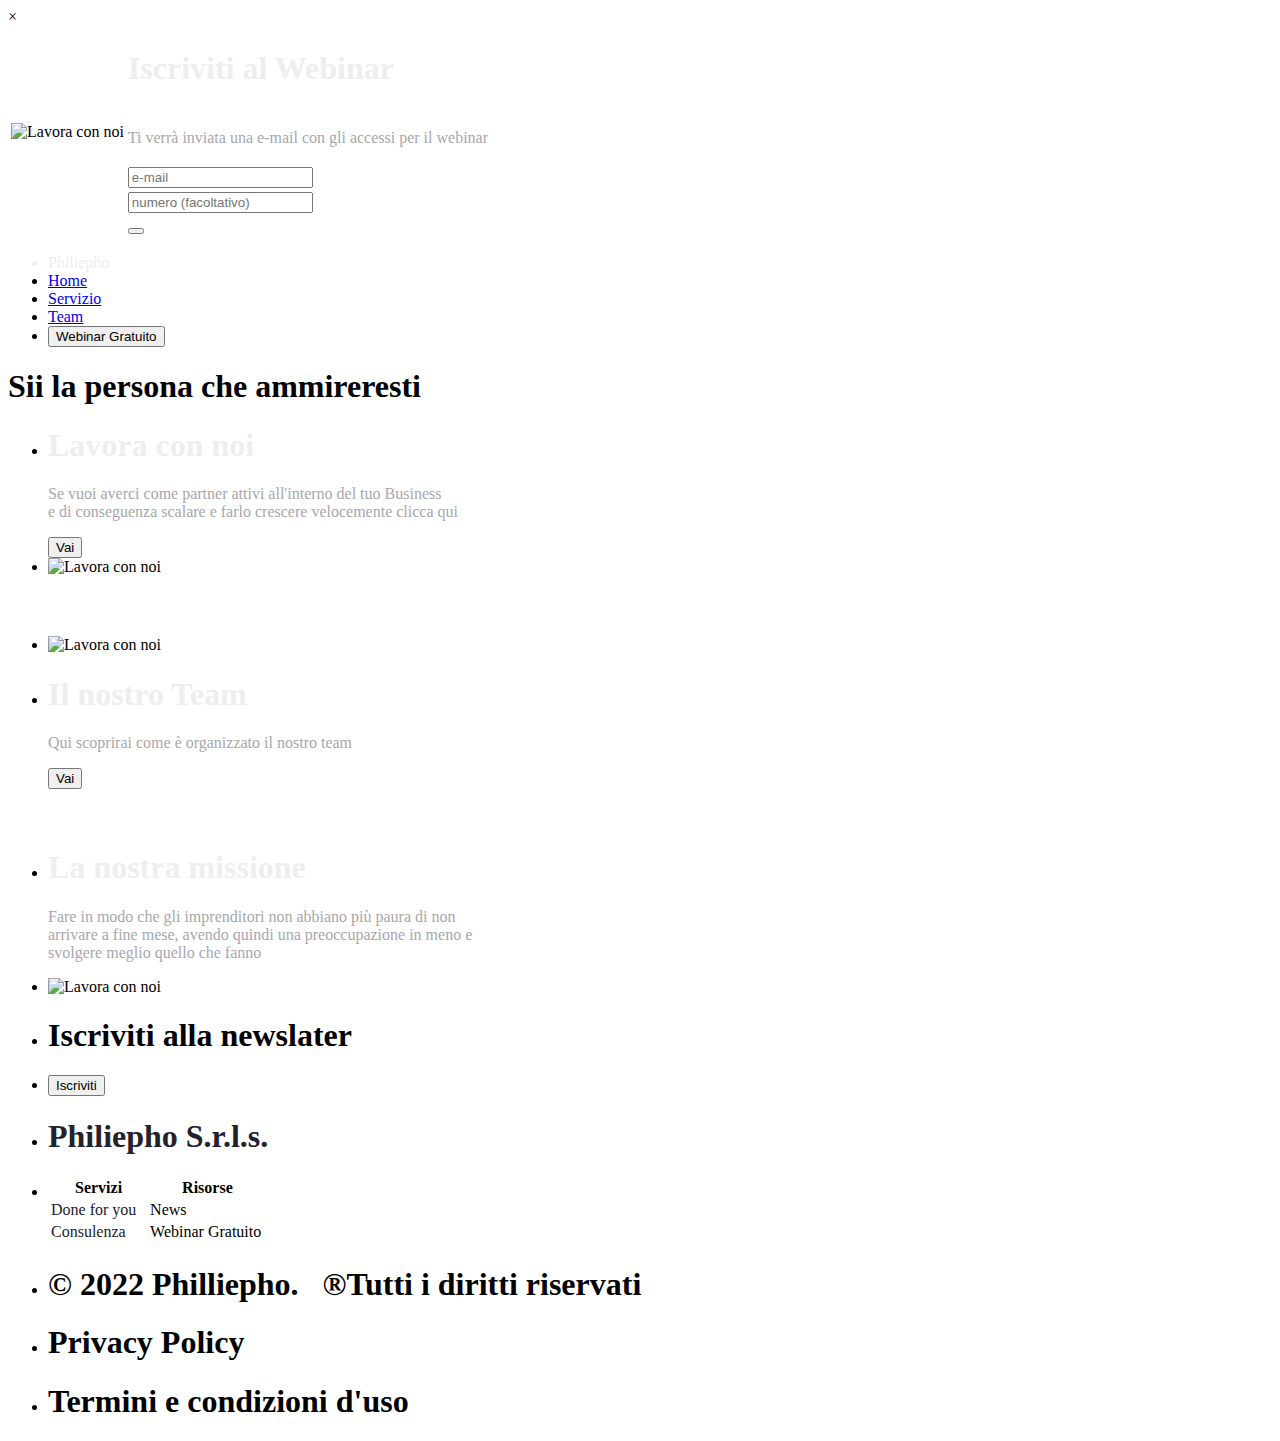
==== WebContent/index.html @ 6227c4d1 "Update index.html" ====
<!DOCTYPE html>
<html>
<head>
<link rel="stylesheet" type="text/css" href="styles/index.css"
	title="style" />
<meta http-equiv="Content-Type" content="text/html; charset=UTF-8" />
<title>Home</title>
<script src="https://www.google.com/recaptcha/api.js" async defer></script>
<script>
	function onSubmit(token) {
		document.getElementById("modal_form").submit();
	}
</script>
</head>

<body onLoad="">

	<div id="id01" class="modal">
		<span onclick="document.getElementById('id01').style.display='none'"
			class="close" title="Close Modal">&times;</span>
		<form id="modal_form" class="modal-content" action="/action_page.php">
			<div class="container">
				<div class="clearfix">
					<table id="form">
						<tr>
							<td rowspan="6"><img src="images/form_letter.png"
								alt="Lavora con noi"></td>
							<td><h1 style="color: #EEEEEE">Iscriviti al Webinar</h1></td>
						</tr>
						<tr>
							<td><p style="color: #A7A7AD">Ti verrà inviata una
									e-mail con gli accessi per il webinar</p></td>
						</tr>
						<tr>
							<td><input id="email" type="email" required
								placeholder="e-mail" name="email"></td>
						</tr>
						<tr>
							<td><input id="telefono" type="text"
								placeholder="numero (facoltativo)" name="telefono"></td>
						</tr>
						<tr>
							<td><button onclick="sendEmail();" type="button"
									class="cancelbtn" class="g-recaptcha"
									data-sitekey="6LcOj5kfAAAAAL01ZRiKhRt1trbY2ewyguYIlxC5" data-callback='onSubmit'></button></td>
						</tr>
					</table>
				</div>
			</div>
		</form>
	</div>

	<div id="body">

		<div id="header">
			<section id="menubar">
				<ul id="menu">
					<li style="color: #EEEEEE; font: Muli, Bold">Philiepho</li>
					<li class="selected"><a href="index.html">Home</a></li>
					<li class="not_selected"><a href="servizi.html">Servizio</a></li>
					<li class="not_selected"><a href="team.html">Team</a></li>
					<li class="submit">
						<button class="submit"
							onclick="document.getElementById('id01').style.display='block'">Webinar
							Gratuito</button>
					</li>
				</ul>
			</section>
		</div>
		<div id="writecenter">
			<h1>Sii la persona che ammireresti</h1>
		</div>
		<div id="descriptions">
			<div id="descrs">
				<ul id="menu">
					<li class="description">
						<h1 style="color: #EEEEEE">Lavora con noi</h1>
						<p style="color: #A7A7AD">
							Se vuoi averci come partner attivi all'interno del tuo Business <br>
							e di conseguenza scalare e farlo crescere velocemente clicca qui
						</p> <input class="vai" type="submit" name="contact_submitted"
						value="Vai" formaction="servizi.html"
						onclick="window.location.href='servizi.html'" />
					</li>
					<li class="description"><img src="images/lavora_con_noi.jpg"
						alt="Lavora con noi" width="400" height="400"></li>
				</ul>
				<ul id="menu" style="margin-top: 60px;">
					<li><img style="margin-left: 0;" src="images/team.jpg"
						alt="Lavora con noi" width="600" height="400"></li>
					<li class="description">
						<h1 style="color: #EEEEEE;">Il nostro Team</h1>
						<p style="color: #A7A7AD">Qui scoprirai come è organizzato il
							nostro team</p> <input class="vai" type="submit"
						name="contact_submitted" value="Vai"
						onclick="window.location.href='team.html'" />
					</li>
				</ul>
				<ul id="menu" style="margin-top: 60px;">
					<li class="description">
						<h1 style="color: #EEEEEE">La nostra missione</h1>
						<p style="color: #A7A7AD">
							Fare in modo che gli imprenditori non abbiano più paura di non <br>
							arrivare a fine mese, avendo quindi una preoccupazione in meno e
							<br> svolgere meglio quello che fanno
						</p>
					</li>
					<li class="description"><img
						src="images/la_nostra_missione.jpg" alt="Lavora con noi"
						width="500" height="400"></li>
				</ul>
			</div>
		</div>
	</div>
	<div id="footer">
		<div id="newslater">
			<div id="textnewslater">
				<ul id="menu">
					<li class="footer"><H1>Iscriviti alla newslater</H1></li>
					<li class="footer">
						<button class="submit"
							onclick="document.getElementById('id01').style.display='block'">Iscriviti</button>
					</li>
				</ul>
			</div>
		</div>
		
		<div id="info_footer">
			<div id="information_footer">
				<ul id="menu">
					<li class="footer"><h1 style="color: #22222D">Philiepho
							S.r.l.s.</h1></li>
					<li class="footer">
						<table id="footer_table">
							<tr>
								<th>&nbsp&nbsp&nbsp&nbsp&nbsp&nbspServizi&nbsp&nbsp&nbsp&nbsp&nbsp&nbsp</th>
								<th class="destra">&nbsp&nbsp&nbsp&nbsp&nbsp&nbsp&nbsp&nbspRisorse&nbsp&nbsp&nbsp&nbsp&nbsp&nbsp&nbsp&nbsp</th>
							</tr>
							<tr>
								<td><a href="servizi.html"
									style="text-decoration: none; color: #22222D;">Done for you</a></td>
								<td class="destra"><a
									onclick="document.getElementById('id01').style.display='block'">News</a></td>
							</tr>
							<tr>
								<td><a href="servizi.html"
									style="text-decoration: none; color: #22222D;">Consulenza</a></td>
								<td class="destra"><a
									onclick="document.getElementById('id01').style.display='block'">Webinar
										Gratuito</a></td>
							</tr>
						</table>
					</li>
				</ul>
			</div>
		</div>
		
		<div id="diritti">
			<div id="dirits">
				<ul id="menu">
					<li class="diritti"><h1>© 2022 Philliepho.
							&nbsp&nbsp®Tutti i diritti riservati</h1></li>
					<li class="diritti"><h1 class="diritti">Privacy Policy</h1></li>
					<li class="diritti"><h1>Termini e condizioni d'uso</h1></li>
				</ul>
			</div>
		</div>
	</div>
</body>
<script>
	                                                                                                                                                                                                                                                                                                                                                                                                                                                                                                                                                                                                                                                                                                                                                                                                                                                                                                                                                    
</script>
</html>
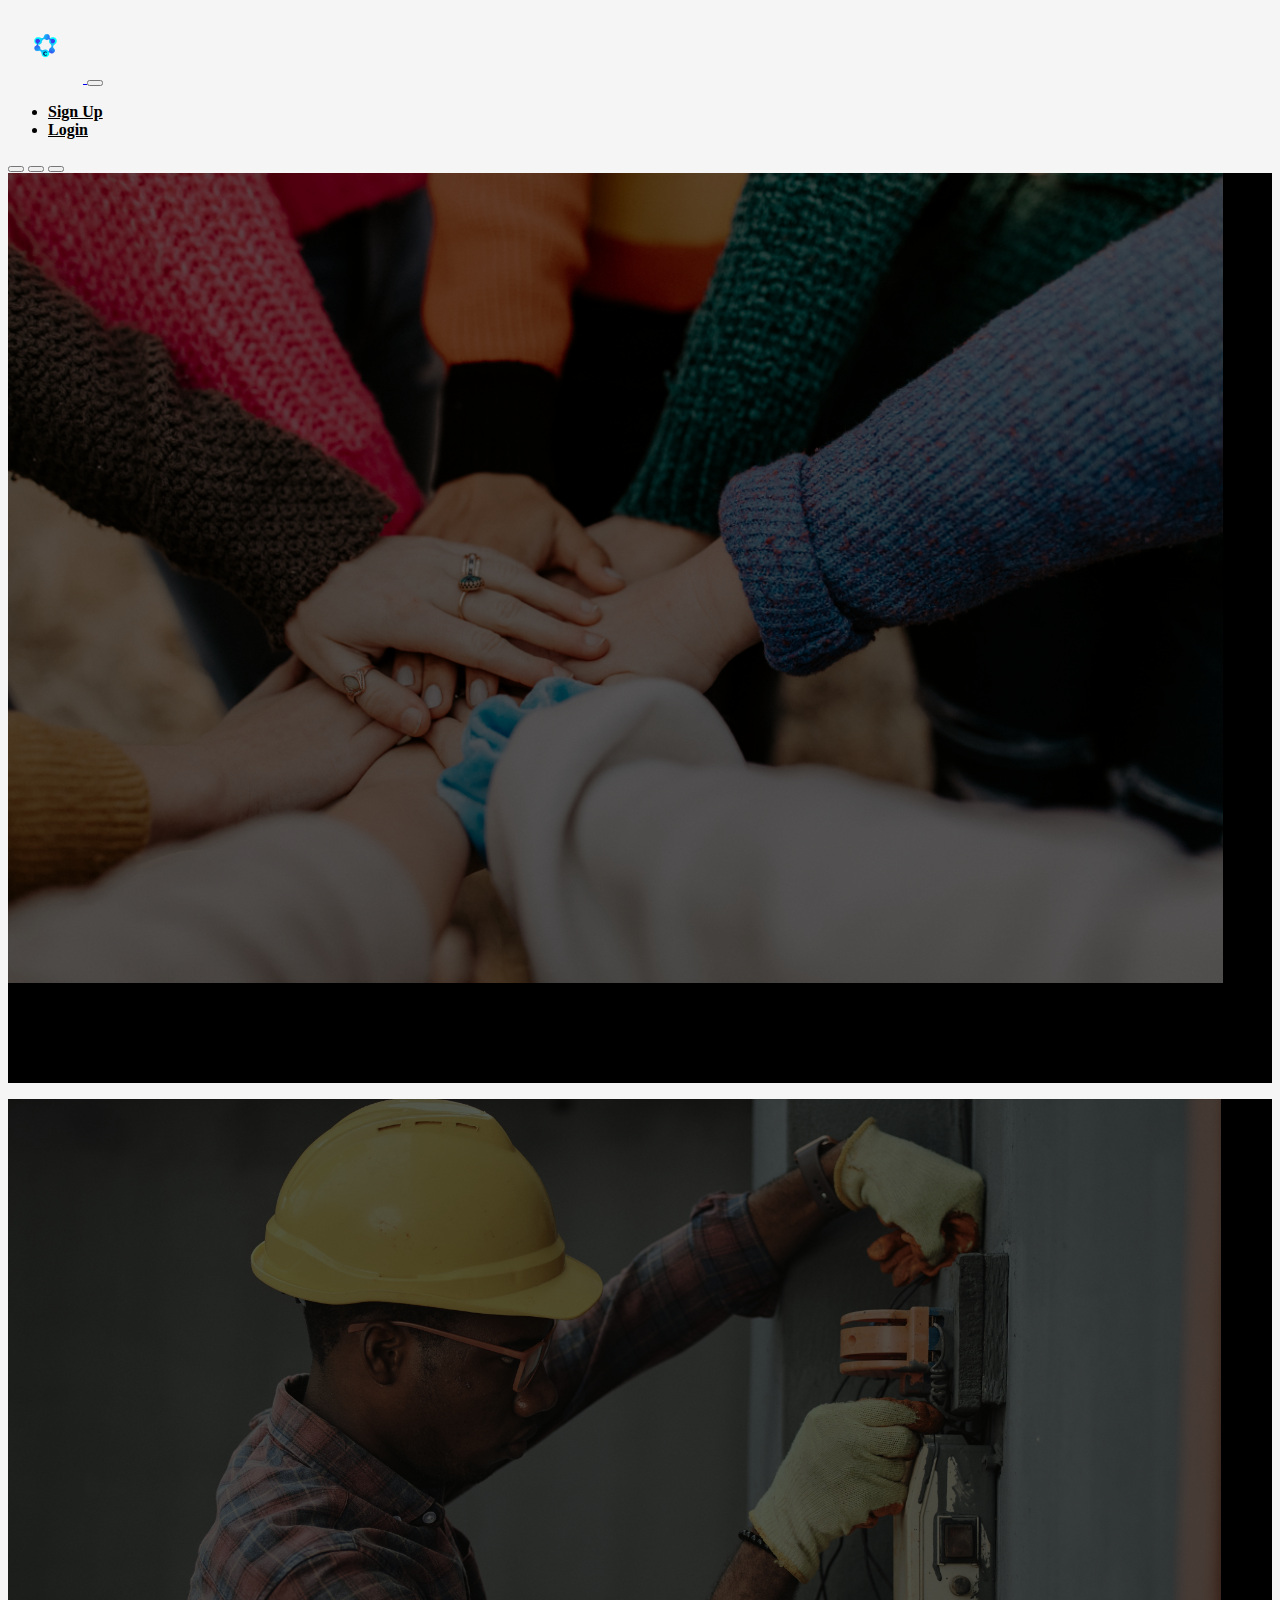
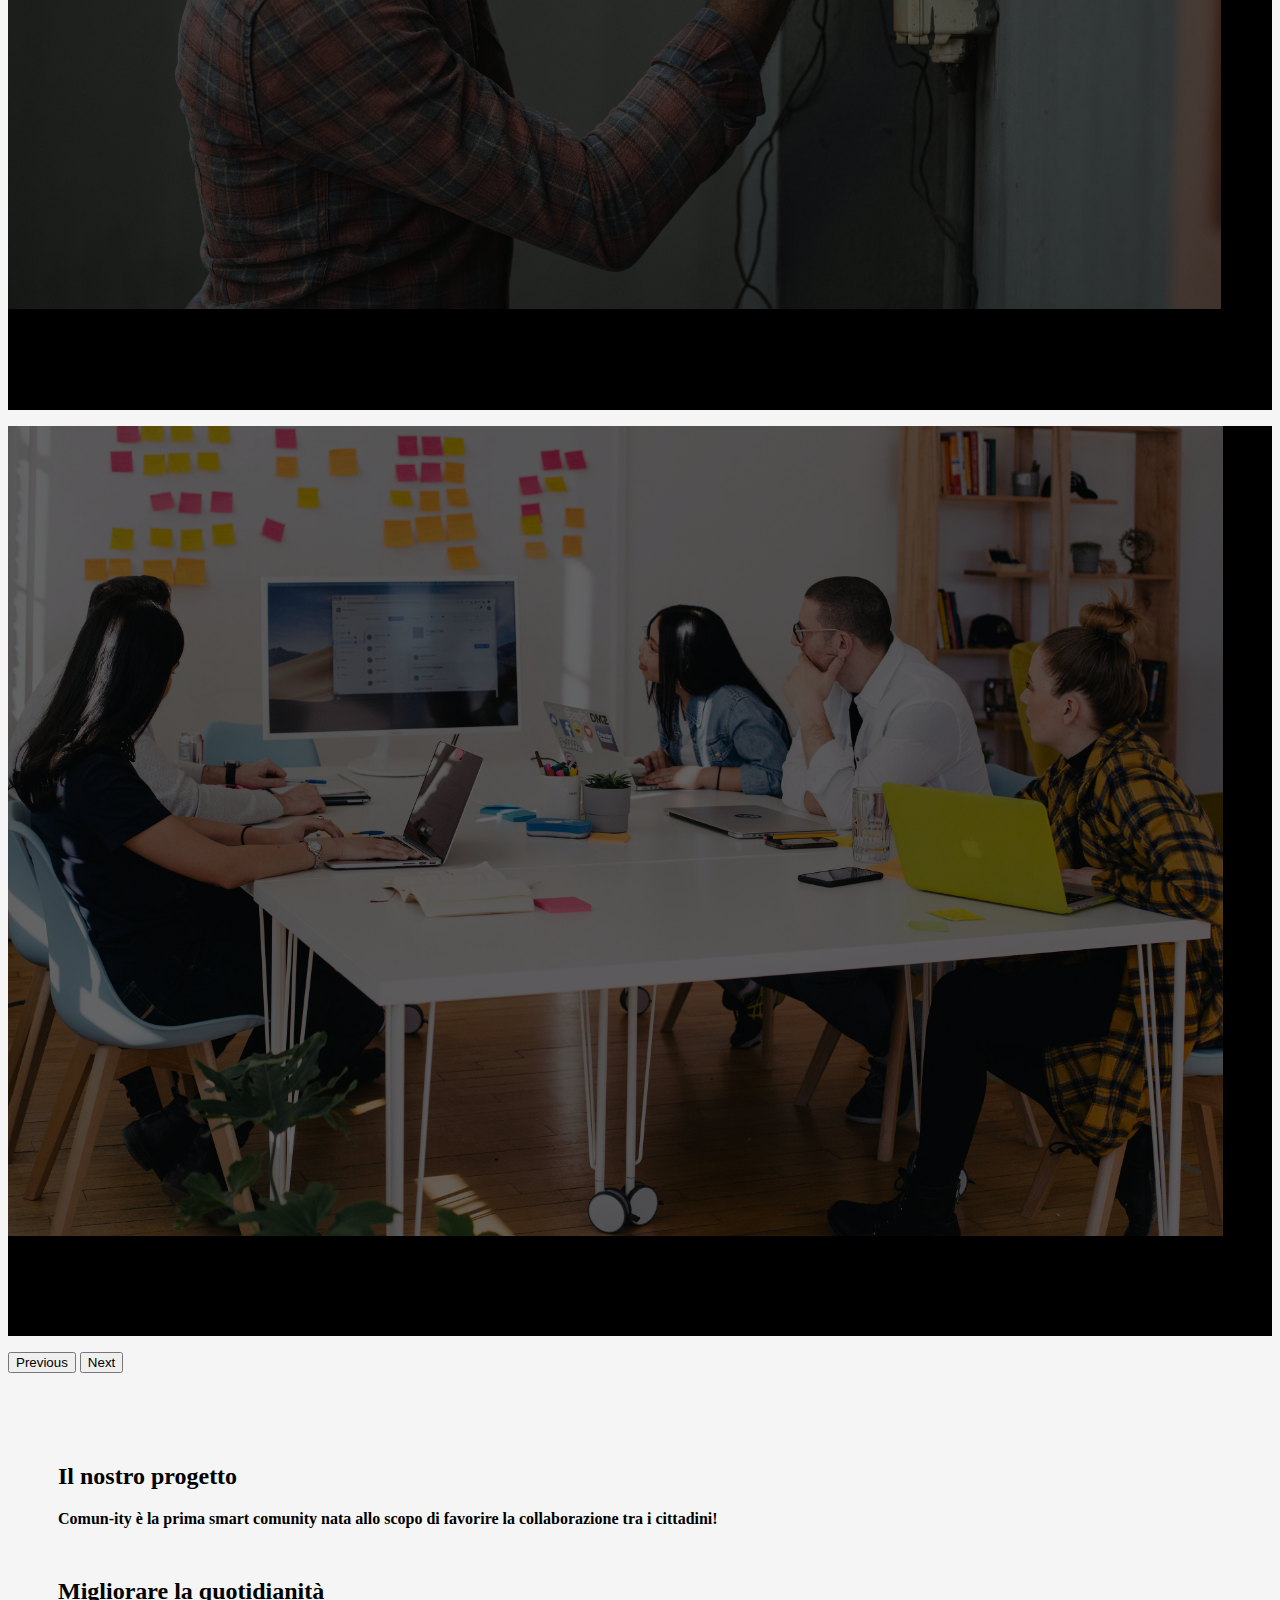
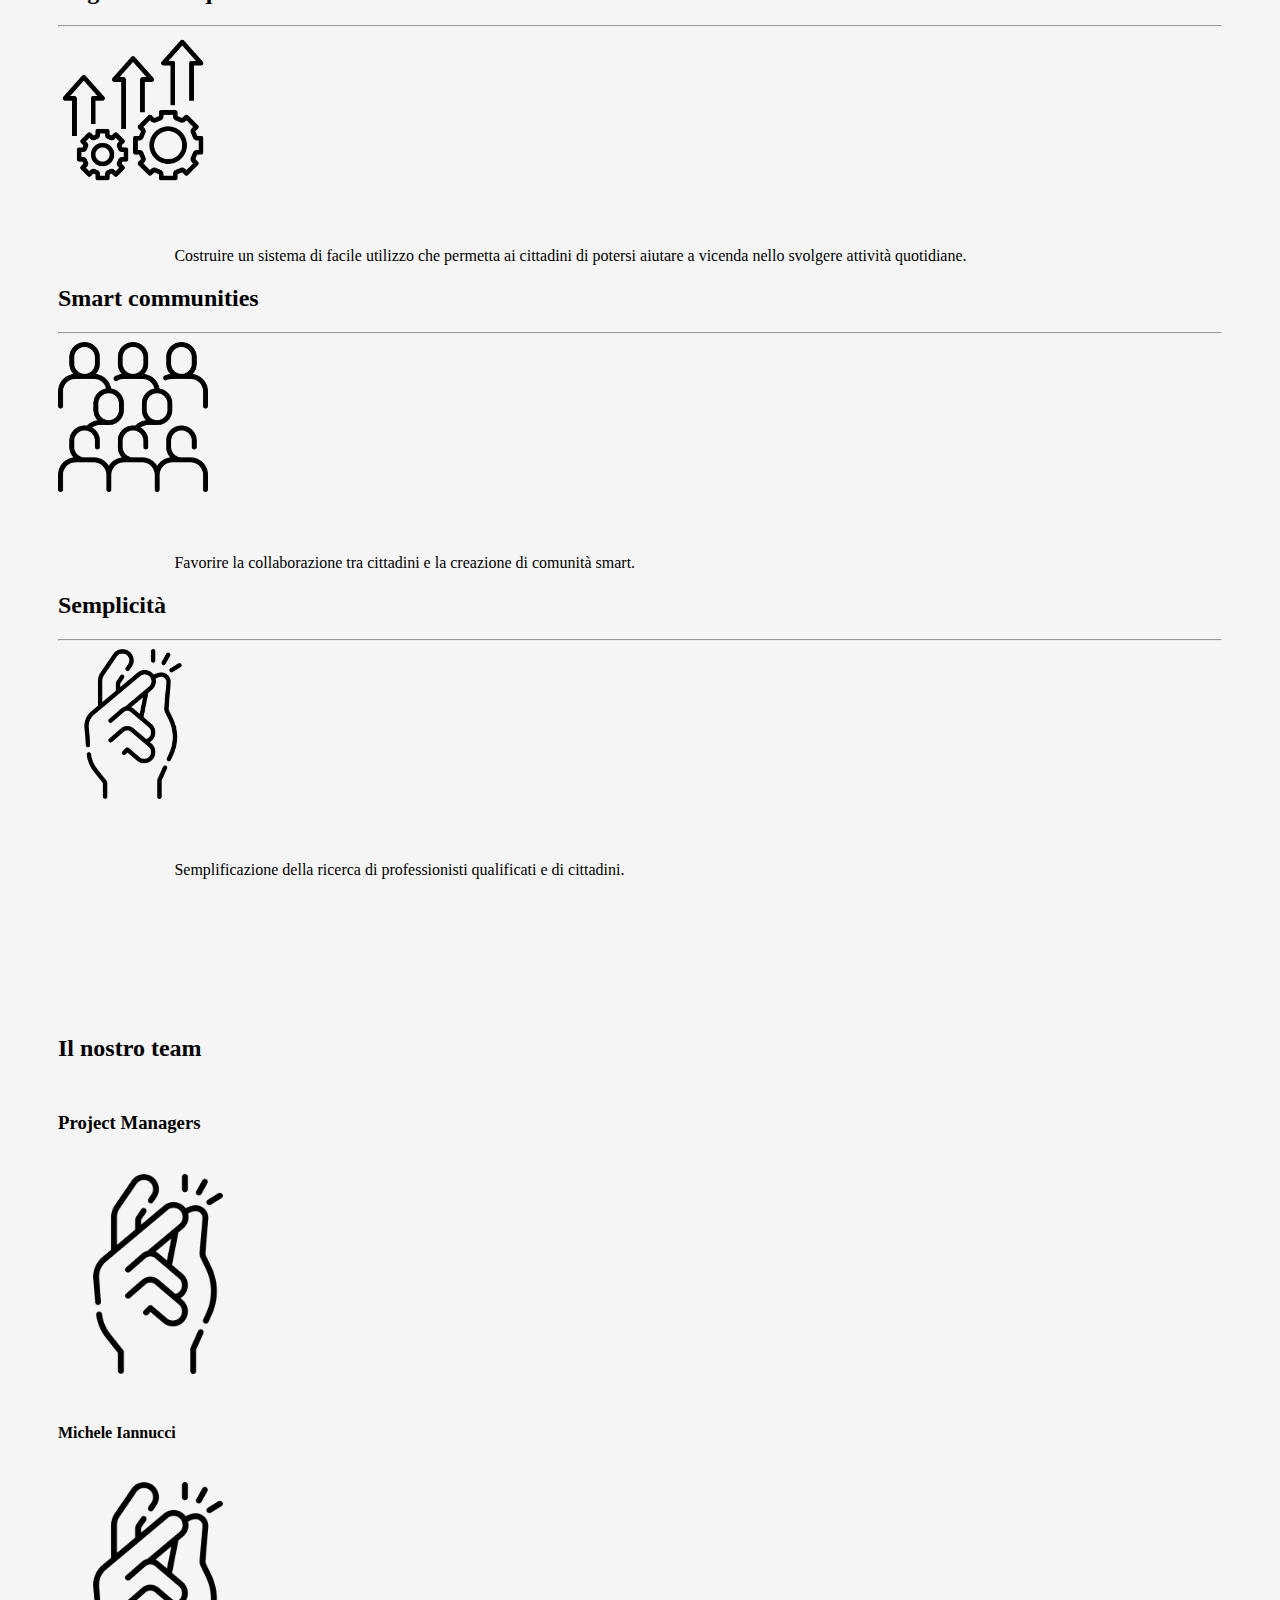
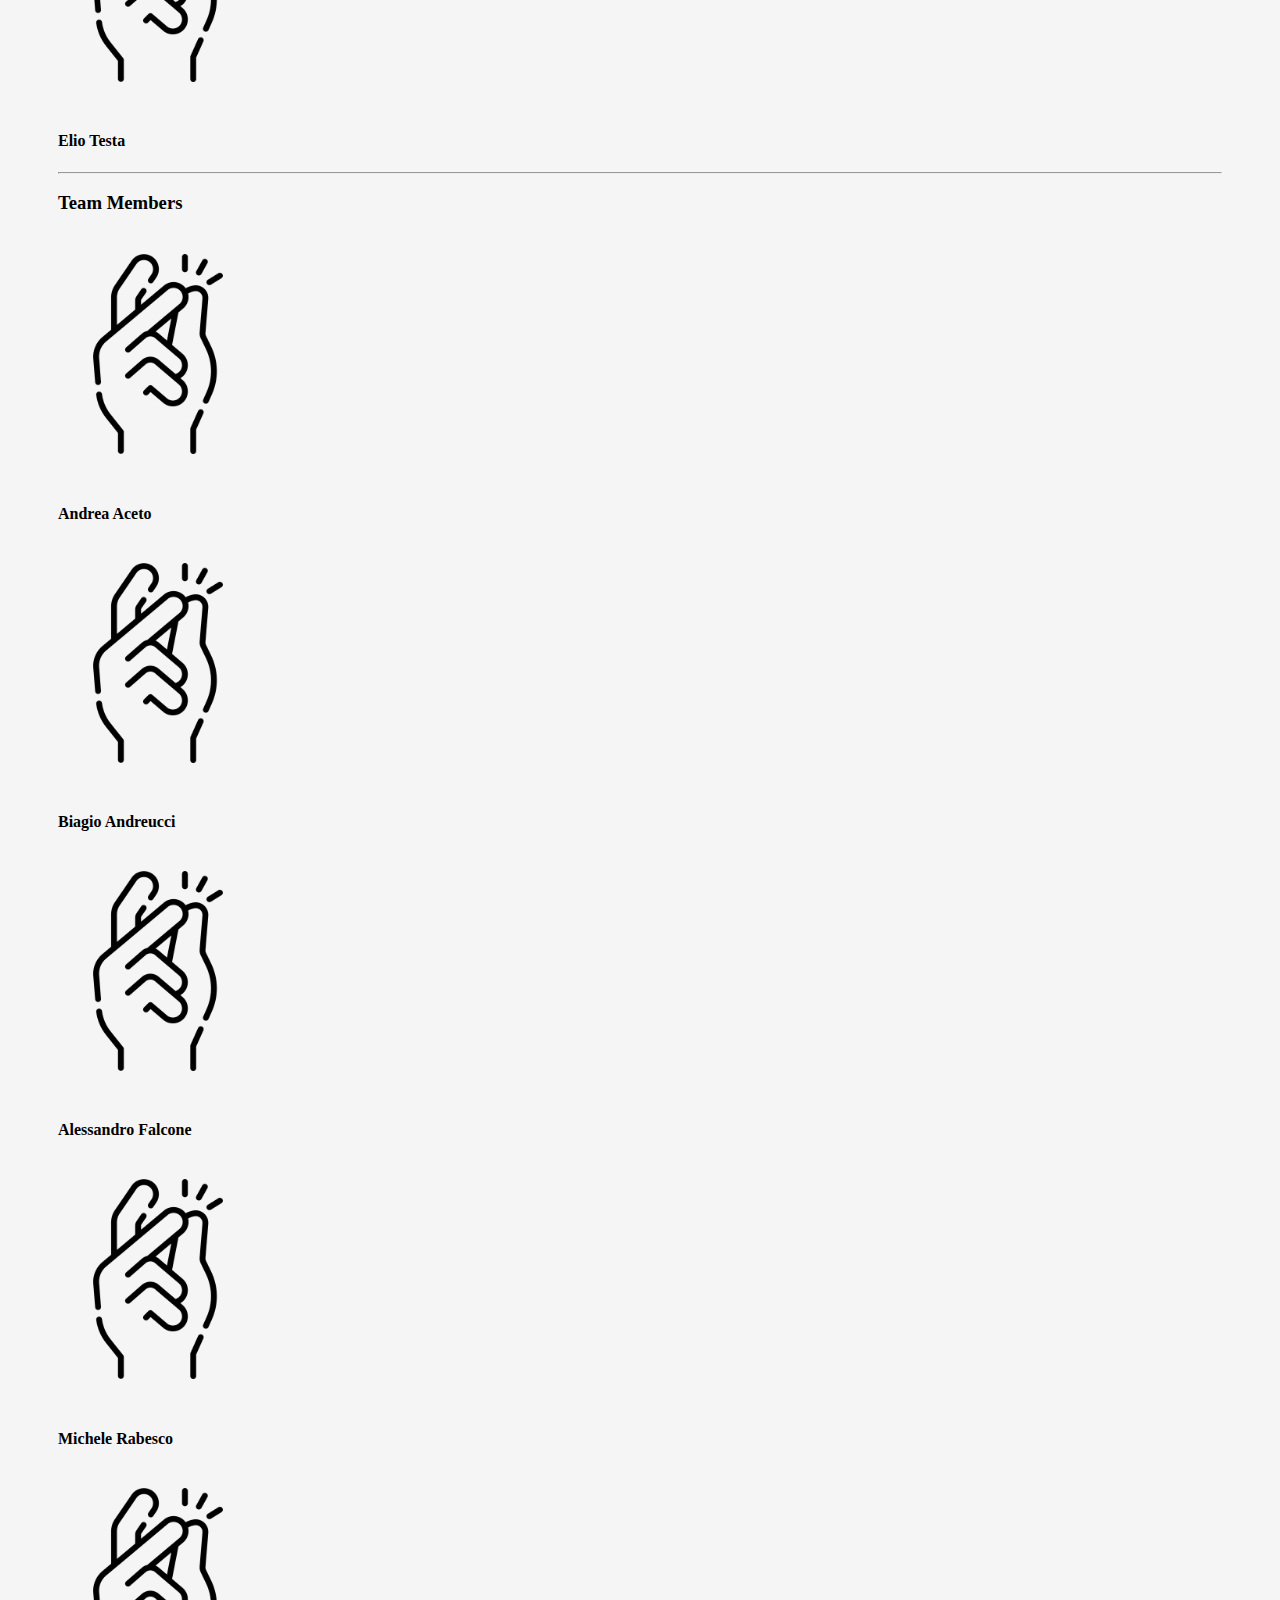
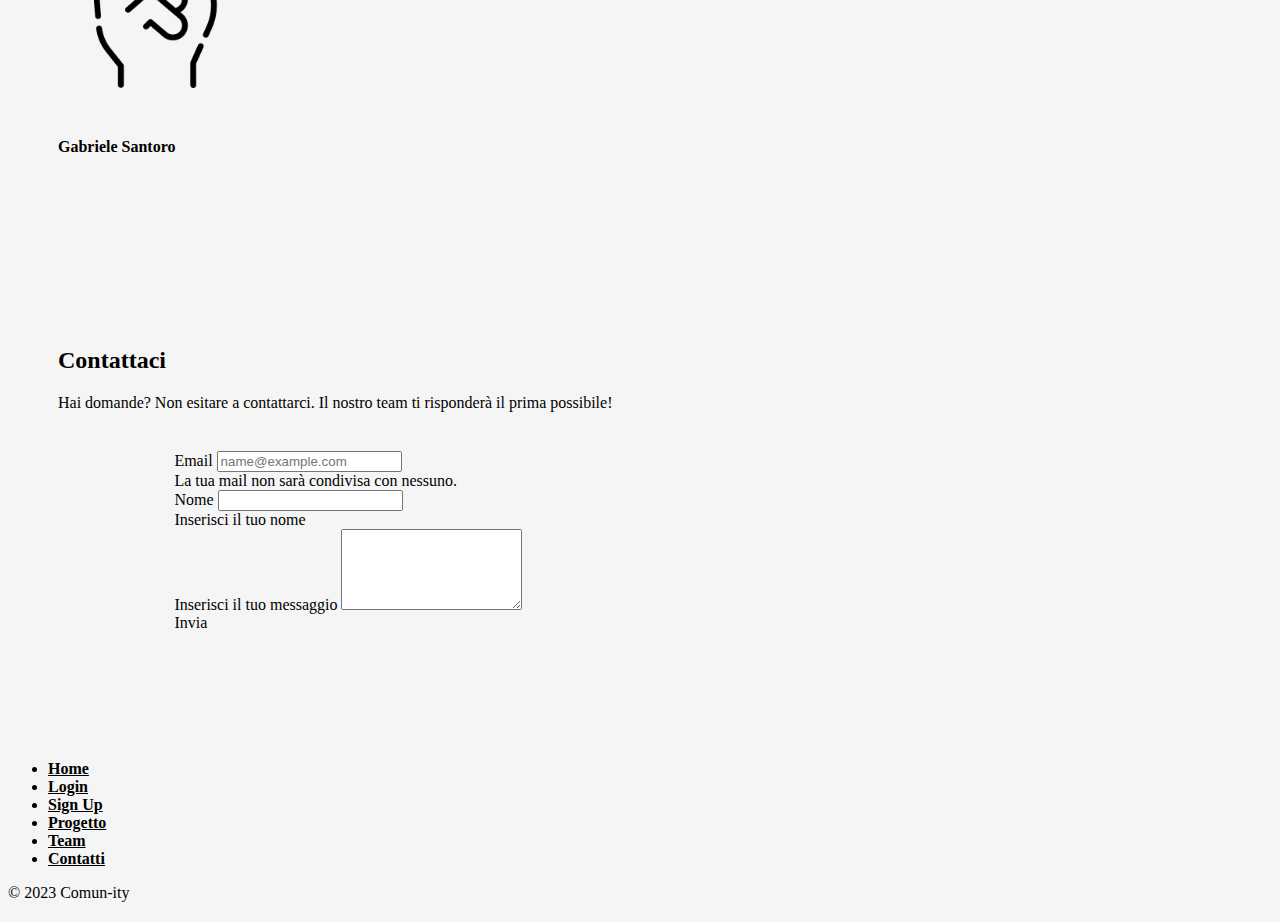
==== commit 01d9883f: "Merge branch 'main' into dev_andrea" ====
--- a/WebContent/index.html
+++ b/WebContent/index.html
@@ -1,173 +1,213 @@
 <!DOCTYPE html>
 <html>
 <head>
-<link rel="stylesheet" type="text/css" href="styles/index.css"
-	title="style" />
-<meta http-equiv="Content-Type" content="text/html; charset=UTF-8" />
-<title>Home</title>
-<script src="https://www.google.com/recaptcha/api.js" async defer></script>
-<script>
-	function onSubmit(token) {
-		document.getElementById("modal_form").submit();
-	}
-</script>
+<meta charset="UTF-8">
+
+<!-- Bootstrap -->
+<link href="https://cdn.jsdelivr.net/npm/bootstrap@5.3.0-alpha1/dist/css/bootstrap.min.css" rel="stylesheet" integrity="sha384-GLhlTQ8iRABdZLl6O3oVMWSktQOp6b7In1Zl3/Jr59b6EGGoI1aFkw7cmDA6j6gD" crossorigin="anonymous">
+<script src="https://cdn.jsdelivr.net/npm/bootstrap@5.3.0-alpha1/dist/js/bootstrap.bundle.min.js" integrity="sha384-w76AqPfDkMBDXo30jS1Sgez6pr3x5MlQ1ZAGC+nuZB+EYdgRZgiwxhTBTkF7CXvN" crossorigin="anonymous"></script>
+
+<!-- jQuery -->
+<script src="https://ajax.googleapis.com/ajax/libs/jquery/3.6.1/jquery.min.js"></script>
+
+<link href="./styles/index.css" rel="stylesheet"/>
+<title>Landing - Comun-ity</title>
 </head>
 
-<body onLoad="">
-
-	<div id="id01" class="modal">
-		<span onclick="document.getElementById('id01').style.display='none'"
-			class="close" title="Close Modal">&times;</span>
-		<form id="modal_form" class="modal-content" action="/action_page.php">
-			<div class="container">
-				<div class="clearfix">
-					<table id="form">
-						<tr>
-							<td rowspan="6"><img src="images/form_letter.png"
-								alt="Lavora con noi"></td>
-							<td><h1 style="color: #EEEEEE">Iscriviti al Webinar</h1></td>
-						</tr>
-						<tr>
-							<td><p style="color: #A7A7AD">Ti verrà inviata una
-									e-mail con gli accessi per il webinar</p></td>
-						</tr>
-						<tr>
-							<td><input id="email" type="email" required
-								placeholder="e-mail" name="email"></td>
-						</tr>
-						<tr>
-							<td><input id="telefono" type="text"
-								placeholder="numero (facoltativo)" name="telefono"></td>
-						</tr>
-						<tr>
-							<td><button onclick="sendEmail();" type="button"
-									class="cancelbtn" class="g-recaptcha"
-									data-sitekey="6LcOj5kfAAAAAL01ZRiKhRt1trbY2ewyguYIlxC5" data-callback='onSubmit'></button></td>
-						</tr>
-					</table>
-				</div>
-			</div>
-		</form>
-	</div>
-
-	<div id="body">
-
-		<div id="header">
-			<section id="menubar">
-				<ul id="menu">
-					<li style="color: #EEEEEE; font: Muli, Bold">Philiepho</li>
-					<li class="selected"><a href="index.html">Home</a></li>
-					<li class="not_selected"><a href="servizi.html">Servizio</a></li>
-					<li class="not_selected"><a href="team.html">Team</a></li>
-					<li class="submit">
-						<button class="submit"
-							onclick="document.getElementById('id01').style.display='block'">Webinar
-							Gratuito</button>
-					</li>
-				</ul>
-			</section>
-		</div>
-		<div id="writecenter">
-			<h1>Sii la persona che ammireresti</h1>
-		</div>
-		<div id="descriptions">
-			<div id="descrs">
-				<ul id="menu">
-					<li class="description">
-						<h1 style="color: #EEEEEE">Lavora con noi</h1>
-						<p style="color: #A7A7AD">
-							Se vuoi averci come partner attivi all'interno del tuo Business <br>
-							e di conseguenza scalare e farlo crescere velocemente clicca qui
-						</p> <input class="vai" type="submit" name="contact_submitted"
-						value="Vai" formaction="servizi.html"
-						onclick="window.location.href='servizi.html'" />
-					</li>
-					<li class="description"><img src="images/lavora_con_noi.jpg"
-						alt="Lavora con noi" width="400" height="400"></li>
-				</ul>
-				<ul id="menu" style="margin-top: 60px;">
-					<li><img style="margin-left: 0;" src="images/team.jpg"
-						alt="Lavora con noi" width="600" height="400"></li>
-					<li class="description">
-						<h1 style="color: #EEEEEE;">Il nostro Team</h1>
-						<p style="color: #A7A7AD">Qui scoprirai come è organizzato il
-							nostro team</p> <input class="vai" type="submit"
-						name="contact_submitted" value="Vai"
-						onclick="window.location.href='team.html'" />
-					</li>
-				</ul>
-				<ul id="menu" style="margin-top: 60px;">
-					<li class="description">
-						<h1 style="color: #EEEEEE">La nostra missione</h1>
-						<p style="color: #A7A7AD">
-							Fare in modo che gli imprenditori non abbiano più paura di non <br>
-							arrivare a fine mese, avendo quindi una preoccupazione in meno e
-							<br> svolgere meglio quello che fanno
-						</p>
-					</li>
-					<li class="description"><img
-						src="images/la_nostra_missione.jpg" alt="Lavora con noi"
-						width="500" height="400"></li>
-				</ul>
-			</div>
-		</div>
-	</div>
-	<div id="footer">
-		<div id="newslater">
-			<div id="textnewslater">
-				<ul id="menu">
-					<li class="footer"><H1>Iscriviti alla newslater</H1></li>
-					<li class="footer">
-						<button class="submit"
-							onclick="document.getElementById('id01').style.display='block'">Iscriviti</button>
-					</li>
-				</ul>
-			</div>
-		</div>
-		
-		<div id="info_footer">
-			<div id="information_footer">
-				<ul id="menu">
-					<li class="footer"><h1 style="color: #22222D">Philiepho
-							S.r.l.s.</h1></li>
-					<li class="footer">
-						<table id="footer_table">
-							<tr>
-								<th>&nbsp&nbsp&nbsp&nbsp&nbsp&nbspServizi&nbsp&nbsp&nbsp&nbsp&nbsp&nbsp</th>
-								<th class="destra">&nbsp&nbsp&nbsp&nbsp&nbsp&nbsp&nbsp&nbspRisorse&nbsp&nbsp&nbsp&nbsp&nbsp&nbsp&nbsp&nbsp</th>
-							</tr>
-							<tr>
-								<td><a href="servizi.html"
-									style="text-decoration: none; color: #22222D;">Done for you</a></td>
-								<td class="destra"><a
-									onclick="document.getElementById('id01').style.display='block'">News</a></td>
-							</tr>
-							<tr>
-								<td><a href="servizi.html"
-									style="text-decoration: none; color: #22222D;">Consulenza</a></td>
-								<td class="destra"><a
-									onclick="document.getElementById('id01').style.display='block'">Webinar
-										Gratuito</a></td>
-							</tr>
-						</table>
-					</li>
-				</ul>
-			</div>
-		</div>
-		
-		<div id="diritti">
-			<div id="dirits">
-				<ul id="menu">
-					<li class="diritti"><h1>© 2022 Philliepho.
-							&nbsp&nbsp®Tutti i diritti riservati</h1></li>
-					<li class="diritti"><h1 class="diritti">Privacy Policy</h1></li>
-					<li class="diritti"><h1>Termini e condizioni d'uso</h1></li>
-				</ul>
-			</div>
-		</div>
-	</div>
+<body>
+    <nav class="navbar navbar-expand-lg navbar-custom">
+        <div class="container-fluid">
+          <a class="navbar-brand" href="#">
+            <img src="./images/logo2.png" alt="Logo" width="75" height="75" class="d-inline-block align-text-top">
+        </a>
+          <button class="navbar-toggler" type="button" data-bs-toggle="collapse" data-bs-target="#navbarNavDropdown" aria-controls="navbarNavDropdown" aria-expanded="false" aria-label="Toggle navigation">
+            <span class="navbar-toggler-icon"></span>
+          </button>
+          <div class="collapse navbar-collapse justify-content-end" id="navbarNavDropdown">
+            <ul class="navbar-nav">
+              <li class="nav-item">
+                <a class="nav-link" href="#">Sign Up</a>
+              </li>
+              <li class="nav-item">
+                <a class="nav-link" href="#">Login</a>
+              </li>
+            </ul>
+          </div>
+        </div>
+    </nav>
+    <!-- Caeousel -->
+    <section id="carousel">
+        <div id="landingCarousel" class="carousel slide" data-bs-ride="carousel">
+            <div class="carousel-indicators">
+                <button type="button" data-bs-target="#landingCarousel" data-bs-slide-to="0" class="active" aria-current="true" aria-label="Slide 1"></button>
+                <button type="button" data-bs-target="#landingCarousel" data-bs-slide-to="1" aria-label="Slide 2"></button>
+                <button type="button" data-bs-target="#landingCarousel" data-bs-slide-to="2" aria-label="Slide 3"></button>
+              </div>
+            <div class="carousel-inner text-center">
+              <div class="carousel-item active">
+                <img src="./images/slide1.jpg" class="d-block w-100" alt="Image Description">
+                <div class="carousel-caption d-none d-md-block">
+                  <h5>Slide 01</h5>
+                  <p>Lorem ipsum dolor sit amet consectetur adipisicing elit. Magni magnam perferendis, similique saepe quas pariatur deleniti ratione dolorum, consequatur ea incidunt, quo corporis suscipit culpa atque ipsum possimus exercitationem commodi!</p>
+                </div>      
+              </div>
+              <div class="carousel-item">
+                <img src="./images/slide2.jpg" class="d-block w-100" alt="POW Logo">
+                <div class="carousel-caption d-none d-md-block">
+                  <h5>Slide 02</h5>
+                  <p>Alias, repudiandae illum maiores vitae dolores, soluta quasi commodi quas, ex dolorum impedit enim reprehenderit doloremque quos earum at saepe temporibus vero voluptatibus hic accusamus eos. Quis odio ex voluptate!</p>
+                </div>      
+               </div>
+               <div class="carousel-item">
+                <img src="./images/slide3.jpg" class="d-block w-100" alt="Image Description">
+                <div class="carousel-caption d-none d-md-block">
+                  <h5>Slide 03</h5>
+                  <p>Lorem ipsum dolor sit amet consectetur adipisicing elit. Magni magnam perferendis, similique saepe quas pariatur deleniti ratione dolorum, consequatur ea incidunt, quo corporis suscipit culpa atque ipsum possimus exercitationem commodi!</p>
+                </div>      
+              </div>
+              <button class="carousel-control-prev" type="button" data-bs-target="#landingCarousel" data-bs-slide="prev">
+                <span class="carousel-control-prev-icon" aria-hidden="true"></span>
+                <span class="visually-hidden">Previous</span>
+              </button>
+              <button class="carousel-control-next" type="button" data-bs-target="#landingCarousel" data-bs-slide="next">
+                <span class="carousel-control-next-icon" aria-hidden="true"></span>
+                <span class="visually-hidden">Next</span>
+              </button>
+            </div>
+          </div>
+    </section>
+    
+    <!-- Progetto-->
+    <section id="progetto">
+      <div class="container-fluid">
+        <h2 class="card-title text-center">Il nostro progetto</h2>
+        <h4 class="card-title text-center" style="margin-top: 20px;">Comun-ity è la prima smart comunity nata allo scopo di favorire la collaborazione tra i cittadini!</h4>
+        <div id="card" class="shadow p-3 mb-5 bg-white rounded">
+            <div class="card-body">
+                    <div class="row">
+                        <div class="col-xxl-4 text-center">
+                            <h2 class="card-title text-center">Migliorare la quotidianità</h2>
+                            <hr>
+                            <img src="./images/quotidianita.png">
+                            <p>Costruire un sistema di facile utilizzo che permetta ai cittadini di potersi aiutare a vicenda nello svolgere attività quotidiane.</p>
+                        </div>
+                        <div class="col-xxl-4 text-center">
+                            <h2 class="card-title text-center">Smart communities</h2>
+                            <hr>
+                            <img src="./images/comunities.png">
+                            <p>Favorire la collaborazione tra cittadini e la creazione di comunità smart.</p>
+                        </div>
+                        <div class="col-xxl-4 text-center">
+                            <h2 class="card-title text-center">Semplicità</h2>
+                            <hr>
+                            <img src="./images/semplicita.png">
+                            <p>Semplificazione della ricerca di professionisti qualificati e di cittadini.</p>
+                        </div>
+                    </div>
+            
+            </div>
+        </div>
+      </div>
+    </section>
+
+    <!-- Team section--> <!-- TODO aggiungere immagini di tutto il team -->
+    <section id="team">
+        <h2 class="card-title text-center">Il nostro team</h2>
+        <div id="card" class="shadow p-3 mb-5 bg-white rounded">
+            <div class="card-body">
+              <h3 class="card-title text-center">Project Managers</h3>
+              <div class="row">
+                <div class="col-lg-6 text-center">
+                  <img src="./images/semplicita.png">
+                  <h4 class="card-title text-center">Michele Iannucci</h4>
+                </div>
+                <div class="col-lg-6 text-center">
+                  <img src="./images/semplicita.png">
+                  <h4 class="card-title text-center">Elio Testa</h4>
+                </div>
+              </div>
+              <hr>
+              <h3 class="card-title text-center">Team Members</h3>
+              <div class="row">
+                <div class="col-lg-4 text-center">
+                  <img src="./images/semplicita.png">
+                  <h4 class="card-title text-center">Andrea Aceto</h4>
+                </div>
+                <div class="col-lg-4 text-center">
+                  <img src="./images/semplicita.png">
+                  <h4 class="card-title text-center">Biagio Andreucci</h4>
+                </div>
+                <div class="col-lg-4 text-center">
+                  <img src="./images/semplicita.png">
+                  <h4 class="card-title text-center">Alessandro Falcone</h4>
+                </div>
+              </div>
+              <div class="row">
+                <div class="col-lg-6 text-center">
+                  <img src="./images/semplicita.png">
+                  <h4 class="card-title text-center">Michele Rabesco</h4>
+                </div>
+                <div class="col-lg-6 text-center">
+                  <img src="./images/semplicita.png">
+                  <h4 class="card-title text-center">Gabriele Santoro</h4>
+                </div>
+              </div>
+            </div>
+        </div>
+    </section>
+
+    <!-- Contatti-->
+    <section id="contatti">
+        <div id="card" class="shadow p-3 mb-5 bg-white rounded cardcontact">
+          <h2 class="h1-responsive font-weight-bold text-center my-4">Contattaci</h2>
+          <p class="text-center w-responsive mx-auto mb-5">Hai domande? Non esitare a contattarci. Il nostro team ti risponderà il prima possibile!</p>
+          <div id="contattiBody" class="card-body">
+            <div class="row">
+              <div class="col-xl-6">
+                <div class="mb-3">
+                  <label for="exampleInputEmail1" class="form-label">Email</label>
+                  <input type="email" class="form-control" id="exampleInputEmail1" aria-describedby="emailHelp" placeholder="name@example.com" required>
+                  <div id="emailHelp" class="form-text">La tua mail non sarà condivisa con nessuno.</div>
+                </div>
+              </div>
+              <div class="col-xl-6">
+                <div class="mb-3">
+                  <label for="exampleInputEmail1" class="form-label">Nome</label>
+                  <input type="text" class="form-control" id="exampleInputEmail1" aria-describedby="emailHelp" required>
+                  <div id="emailHelp" class="form-text">Inserisci il tuo nome</div>
+                </div>
+              </div>
+            </div>
+            <div class="row">
+              <div class="col-md-12">
+                <div class="mb-3">
+                  <label for="exampleFormControlTextarea1" class="form-label">Inserisci il tuo messaggio</label>
+                  <textarea class="form-control" id="exampleFormControlTextarea1" rows="5" required></textarea>
+                </div>
+              </div>
+              <div class="d-grid gap-2 col-6 mx-auto">
+                <a class="btn btn-primary lead">Invia</a> <!-- TODO chiama il server per l'invio di mail con ajax -->
+              </div>
+            </div>
+          </div>
+        </div>
+    </section>
+    <!-- Footer-->
+    <section>
+        <div class="container">
+            <footer class="py-3 my-4">
+              <ul class="nav justify-content-center border-bottom pb-3 mb-3">
+                <li class="nav-item"><a href="#" class="nav-link px-2 text-muted">Home</a></li>
+                <li class="nav-item"><a href="#" class="nav-link px-2 text-muted">Login</a></li>
+                <li class="nav-item"><a href="#" class="nav-link px-2 text-muted">Sign Up</a></li>
+                <li class="nav-item"><a href="#progetto" class="nav-link px-2 text-muted">Progetto</a></li>
+                <li class="nav-item"><a href="#team" class="nav-link px-2 text-muted">Team</a></li>
+                <li class="nav-item"><a href="#contatti" class="nav-link px-2 text-muted">Contatti</a></li>
+              </ul>
+              <p class="text-center text-muted">&copy; 2023 Comun-ity</p>
+            </footer>
+          </div>
+          
+    </section>
 </body>
-<script>
-	                                                                                                                                                                                                                                                                                                                                                                                                                                                                                                                                                                                                                                                                                                                                                                                                                                                                                                                                                    
-</script>
 </html>--- a/WebContent/styles/index.css
+++ b/WebContent/styles/index.css
@@ -0,0 +1,117 @@
+body{
+	background-color: whitesmoke;
+}
+
+/*Navbar*/
+
+.nav-link{
+	color: #000;
+	font-weight: 600;
+}
+
+.nav-link:hover{
+	color: dimgray;
+}
+
+/*Carousel*/
+
+.carousel-item {
+	background: black;
+}
+
+.carousel-item > img {
+	opacity: 0.4;
+}
+
+#landingCarousel .carousel-item img {  
+	object-fit: cover;
+	object-position: center;
+	overflow: hidden;
+	height:90vh;
+  }
+  
+#landingCarousel .carousel-item:before {
+	content: "";
+	display: block;
+	position: absolute;
+	top: 0;
+	width: 100vw;
+	height: 100vh;
+  }
+
+  .carousel-caption {
+	transform: translateY(-20%);
+	bottom: 0;
+	top: 50%;
+	padding-left: 10%;
+	padding-right: 10%;
+  }
+
+/*Progetto*/
+
+#progetto {
+	padding: 50px;
+}
+
+.col-xxl-4 > img {
+	height: 150px;
+	background-size: contain;
+	white-space:pre-line;
+}
+
+.col-xxl-4 > p{
+	padding-left: 10%;
+	padding-right: 10%;
+	margin-top: 5%;
+	font-weight: 200;
+}
+
+/*Team*/
+
+#team{
+	padding: 50px;
+}
+
+.col-lg-6 > img {
+	height: 200px;
+	margin-bottom: 25px;
+	border-radius: 50px;
+	white-space:pre-line;
+}
+
+.col-lg-6 {
+	margin-top: 40px;
+}
+
+.col-lg-4{
+	margin-top: 40px;
+}
+
+.col-lg-4 > img {
+	height: 200px;
+	margin-bottom: 25px;
+	border-radius: 50px;
+	white-space:pre-line;
+}
+
+/*Contatti*/
+
+#contatti{
+	padding: 50px;
+}
+
+#contattiBody{
+	padding: 2% 10% 5% 10%;
+}
+
+/*General*/
+
+#card{
+	width: 100%;
+	height: auto;
+	margin-top: 50px;
+}
+
+section {
+	margin-bottom: 20px;
+}